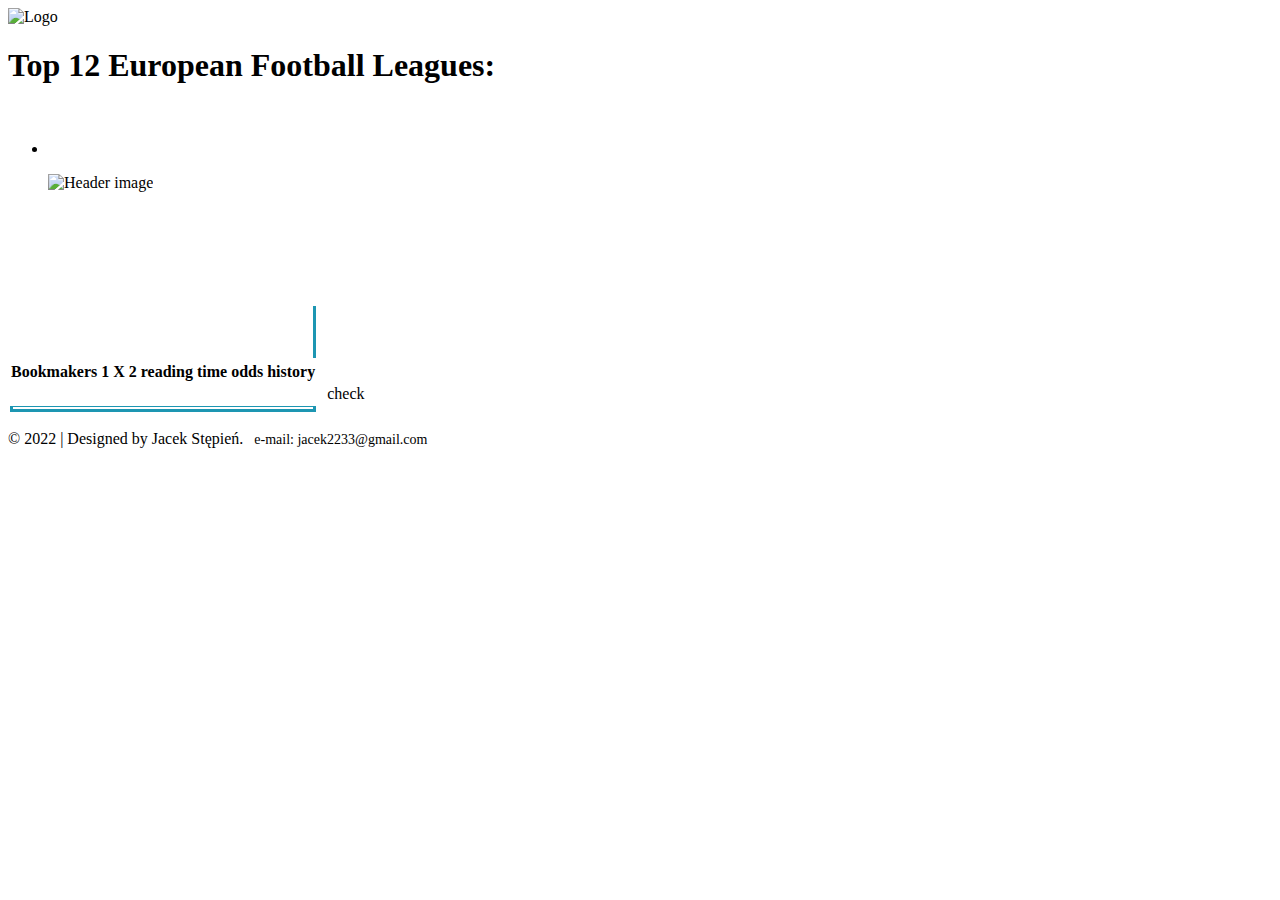
==== target/classes/templates/index.html @ a9c1b664 "!" ====
<!DOCTYPE html>
<html>
<head>
    <meta charset="utf-8"/> 
    <meta http-equiv="X-UA-Compatible" content="IE=edge"/>
    <meta name="viewport" content="width=device-width, initial-scale=1"/>
    <meta name="description" content="Najnowsze kursy polskich bukmacherów! Top 12 europejskich lig piłki nożnej. The latest odds of Polish bookmakers! Top 12 European Football Leagues."/>
    <meta name="keywords" content="bukmacherzy, kursy, bukacherskie, polscy, promocje, typy, najnowsi, najlepsze, 2022, 2023, pilka nozna, polska, obstawianie, najlepsze, bookmakers, polish, betting, tips, odds, best, promotion, 2022, 2023"/>
    <meta name="author" content="Jacek Stepien"/>
    <title>Top 12 European Football Leagues</title>
    <link rel="stylesheet" href="https://fonts.googleapis.com/css?family=Open+Sans:300,400"/>  	<!-- Google web font "Open Sans" -->
    <link rel="stylesheet" href="/css/bootstrap.min.css"/>                                    	<!-- Bootstrap style -->
    <link rel="stylesheet" href="/css/magnific-popup.css"/>                             		<!-- Magnific pop up style, http://dimsemenov.com/plugins/magnific-popup/ -->
    <link rel="stylesheet" href="/css/templatemo-style.css"/>                                 	<!-- Templatemo style -->
    <script type="text/javascript" src="https://www.gstatic.com/charts/loader.js"></script>
</head>
    <body>        
        <div class="container">
            <div class="row">
                <div class="tm-left-right-container">                       
<!-- Left column: logo and menu -->
                    <div class="tm-blue-bg tm-left-column">                        
                        <div class="tm-logo-div text-xs-center">
                            <img src="/img/ball.jpg" alt="Logo"/>
                            <h1 class="tm-site-name">Top 12 European Football Leagues:</h1>
                        </div>              
<!--   Country & League & Left Side   -->      
						<a class="league" th:each="country, z : ${country}" id="menu"  th:href="@{'/index/'+${country.getCountry()}}" th:utext="${country.getLeagueName()}+ '&lt;br /&gt;'"></a>
<!--   League Name Between Country and Matches   -->  			
						<nav class="tm-main-nav">
                            	<li class="tm-nav-item"> <a href="#match0" class="tm-nav-item-link" th:text="${leagueName}"></a></li>     
						</nav>                          	
<!--   Matches (Left Side) -->
						<nav class="tm-main-nav">
                            <ul class="tm-main-nav-ul">
                            	<li id="matches" th:each="m, iterStat : ${matches}"> 
                                    <a th:href="@{'#'+'match'+${iterStat.index}}" style="font-size: 11px;" th:utext="${#dates.format(m.dateTime,'dd.MM HH:mm' )}  + ' - '"></a>
                                    <a th:href="@{'#'+'match'+${iterStat.index}}" th:utext="${m.home}  +' - '+ ${m.away}"></a>
 								</li>
                            </ul>
                        </nav>                                         
                    </div>
<!-- Right column: content -->
                    <div class="tm-right-column">
                    <section th:id="'match0'" class="tm-section">
                        <figure>
                            <img src="/img/boisko2.png" alt="Header image" class="img-fluid"/>    
                        </figure>
					</section>   					
<!--  League Name -->
					<div class="tm-content-div">
                    	<header>
							<h2 class="tm-blue-text tm-welcome-title2 top" th:text="${leagueName}"></h2><br></br>  
						</header>          
<!--  Table Start-->   
           				<table class="grid-container" th:each="m, iterStat : ${matches}">
           				<a th:if="${iterStat.index} != 0"><br></br></a>
							<tbody>
<!-- Section Of Each Table -->
								<tr th:each="m, iterStat : ${matches}"></tr>
								<section class="tm-section" th:id="'match'+${iterStat.index}">						
<!-- Match Over The Table -->		                   
                                	<header>
                                    	<h2 class="tm-blue-text tm-welcome-title tm-margin-b-15" th:utext="  ${m.home} + ' - ' + ${m.away}"></h2> 
                                	</header>                   
                     			</section>		 
<!-- Table Head - Match + Date -->
								<thead>
									<tr>
										<td colspan="6" scope="col" style="height:50px; font-size: 18px; font-weight: 500; color: white; border-right: 3px solid rgba(29,150,178,1);" th:utext="${m.home} + ' - ' + ${m.away} + ' - ' + ${leagueName} + '&lt;br /&gt;' +  ${#dates.format(m.dateTime, 'dd.MM.YYYY')}  + ' - ' +  ${#dates.format(m.dateTime, 'HH:mm')}"></td>
									</tr>
								</thead>						
<!-- Table Head 1 X 2 -->
								<th>Bookmakers</th>
								<th>1</th>
								<th>X</th>
								<th>2</th>
								<th>reading time</th>
								<th>odds history</th>															
<!-- Table Cells -->							
								<tr th:each="bukList, bukStat : ${bukList}">
									<td><a id="one" target="_blank" th:href="@{${bukLinks.get(bukStat.index)}}" th:text="${bukList}"></a></td>
									<td class="highestOdds" th:if="${m.odds.get(bukStat.index).home} == ${highestOdds.get(iterStat.index).home}" th:text="${m.odds.get(bukStat.index).home}"></td>
									<td th:if="${m.odds.get(bukStat.index).home} != ${highestOdds.get(iterStat.index).home}" th:text="( (${m.odds.get(bukStat.index).home} != 0.00)? ${m.odds.get(bukStat.index).home} : '-')"></td>
									<td	class="highestOdds"	th:if="${m.odds.get(bukStat.index).draw} == ${highestOdds.get(iterStat.index).draw}" th:text="${m.odds.get(bukStat.index).draw}"></td>
									<td	th:if="${m.odds.get(bukStat.index).draw} != ${highestOdds.get(iterStat.index).draw}" th:text="( (${m.odds.get(bukStat.index).draw} != 0.00)? ${m.odds.get(bukStat.index).draw} : '-')"></td>
									<td class="highestOdds"	th:if="${m.odds.get(bukStat.index).away} == ${highestOdds.get(iterStat.index).away}" th:text="${m.odds.get(bukStat.index).away}"></td>
									<td	th:if="${m.odds.get(bukStat.index).away} != ${highestOdds.get(iterStat.index).away}" th:text="( (${m.odds.get(bukStat.index).away} != 0.00)? ${m.odds.get(bukStat.index).away} : '-')"></td>
									<td    th:utext="( (${m.odds.get(bukStat.index).dateTime} != null)? ${#dates.format(m.odds.get(bukStat.index).dateTime, 'dd.MM' )} + ' - ' + ${#dates.format(m.odds.get(bukStat.index).dateTime, 'HH:mm' )} + '&lt;br /&gt; '  : ' ')"></td>
									<td th:if="${m.odds.get(bukStat.index).away} != 0.00" id="check"> <a id="check" th:href="@{'/matchdetails/' + ${m.id} + '/' +  ${bukList}}">check</a></td>
									<td th:if="${m.odds.get(bukStat.index).away} == 0.00" id="check"> <a></a></td>	
								</tr>										
							</tbody>									
<!--  Table Foot -->
							<tfoot>
								<tr>
									<td colspan="6" style="border: 3px solid rgba(29,150,178,1); border-top: 1px solid rgba(29,150,178,1);" th:utext="' The best odds for now are' + '&nbsp;&nbsp;' + ${highestOdds.get(iterStat.index).home}+ '&nbsp;&nbsp;' +
											${highestOdds.get(iterStat.index).draw}+ '&nbsp;&nbsp;' +
											${highestOdds.get(iterStat.index).away}+ '&nbsp;&nbsp;'" >
									</td>
								</tr>	
							</tfoot>
<!--  Right side panel, script, score -->
                            <div class="tm-right-out">
                                <div class="char">
                                    <p th:id="${iterStat.index}"></p>
                                </div>
                                <div class="last5">
                                    <p th:text="'Last 5 matches:'"></p>
                                    <p style="font-weight: 700;" th:text="${m.home}+':'"></p>
                                </div>
                                <div class="last6">
                                    <p th:each="lmaa, aaa : ${lm[iterStat.index]}">
                                        <span th:text="( (${lmaa.dateTime} != null)? ${#dates.format(lmaa.dateTime, 'dd.MM')} + ' - ' : ' ')" style="font-size: 12px;"></span>
                                        <span th:if="${lmaa.scoreHome > lmaa.scoreAway} " style="color: green; font-weight: 500;" th:text="${lmaa.home} + ' ' " ></span>
                                        <span th:if="${lmaa.scoreHome > lmaa.scoreAway}" th:text=" ' ' + ${lmaa.scoreHome} + '-' + ${lmaa.scoreAway} + ' ' " ></span>
                                        <span th:if="${lmaa.scoreHome > lmaa.scoreAway}" style="font-weight: 300;" th:text="${lmaa.away}" ></span>
                                        <span th:if="${lmaa.scoreHome == lmaa.scoreAway } AND ${lmaa.scoreHome!=null}" style="font-weight:300;" th:text="${lmaa.home} + ' ' " ></span>
                                        <span th:if="${lmaa.scoreHome == lmaa.scoreAway} AND ${lmaa.scoreHome!=null}" th:text="${lmaa.scoreHome} + '-' + ${lmaa.scoreAway} + ' ' "></span>
                                        <span th:if="${lmaa.scoreHome == lmaa.scoreAway} AND ${lmaa.scoreHome!=null}" style="font-weight: 300;" th:text="${lmaa.away}" ></span>
                                        <span th:if="${lmaa.scoreAway > lmaa.scoreHome}" style="font-weight: 300; " th:text="${lmaa.home}"></span>
                                        <span th:if="${lmaa.scoreAway > lmaa.scoreHome}" th:text=" ' ' + ${lmaa.scoreHome} + '-' + ${lmaa.scoreAway} + ' ' " ></span>
                                        <span th:if="${lmaa.scoreAway > lmaa.scoreHome}" style="color: green; font-weight: 500; " th:text="${lmaa.away}"></span>
                                        <span th:utext="( (${aaa.index} == 4)?  '&lt;br /&gt;' + '&lt;br /&gt;' + '&lt;br /&gt;')"></span>
                                        <span th:if="${aaa.index} == 4" style="font-weight: 700;" th:text="${m.away+':'}" ></span>
                                </p>
                                </div>
                            </div>
						</table>
<!--  Bottom of Page -->						
						<footer>
                                <p class="tm-copyright-p">&copy; <span class="tm-current-year">2022</span> | Designed by Jacek Stępień. <span style="font-size:14px;">&nbsp;&nbsp;e-mail: jacek2233@gmail.com</span></p>
						</footer>
                    </div>  
				</div>
			</div>
		</div> <!-- row -->
	</div> <!-- container -->              
<!-- load JS files -->
        <script src="/js/jquery-1.11.3.min.js"></script>             <!-- jQuery (https://jquery.com/download/) -->
        <script src="/js/jquery.magnific-popup.min.js"></script>     <!-- Magnific pop-up (http://dimsemenov.com/plugins/magnific-popup/) -->
        <script src="/js/jquery.singlePageNav.min.js"></script>      <!-- Single Page Nav (https://github.com/ChrisWojcik/single-page-nav) -->
        <script>     
       
            $(document).ready(function(){

                // Single page nav
                $('.tm-main-nav').singlePageNav({
                    'currentClass' : "active",
                    offset : 20
                });

                // Magnific pop up
                $('.tm-gallery-1').magnificPopup({
                  delegate: 'a', // child items selector, by clicking on it popup will open
                  type: 'image',
                  gallery: {enabled:true}
                  // other options
                }); 

                $('.tm-gallery-2').magnificPopup({
                  delegate: 'a', // child items selector, by clicking on it popup will open
                  type: 'image',
                  gallery: {enabled:true}
                  // other options
                }); 

                $('.tm-gallery-3').magnificPopup({
                  delegate: 'a', // child items selector, by clicking on it popup will open
                  type: 'image',
                  gallery: {enabled:true}
                  // other options
                }); 

                $('.tm-current-year').text(new Date().getFullYear());                
            });
        </script>
        <script th:inline="javascript">
      		google.charts.load('current', {'packages':['corechart']});
      		google.charts.setOnLoadCallback(drawChart);

      		function drawChart() {

        var data1 = google.visualization.arrayToDataTable([ ['', ''], ['1', [[${d[0][0]}]] ] , ['X', [[${d[0][1]}]]], ['2', [[${d[0][2]}]]], ]);
        var data2 = google.visualization.arrayToDataTable([ ['', ''], ['1', [[${d[1][0]}]] ] , ['X', [[${d[1][1]}]]], ['2', [[${d[1][2]}]]], ]);
        var data3 = google.visualization.arrayToDataTable([ ['', ''], ['1', [[${d[2][0]}]] ] , ['X', [[${d[2][1]}]]], ['2', [[${d[2][2]}]]], ]);
        var data4 = google.visualization.arrayToDataTable([ ['', ''], ['1', [[${d[3][0]}]] ] , ['X', [[${d[3][1]}]]], ['2', [[${d[3][2]}]]], ]);
        var data5 = google.visualization.arrayToDataTable([ ['', ''], ['1', [[${d[4][0]}]] ] , ['X', [[${d[4][1]}]]], ['2', [[${d[4][2]}]]], ]);
        var data6 = google.visualization.arrayToDataTable([ ['', ''], ['1', [[${d[5][0]}]] ] , ['X', [[${d[5][1]}]]], ['2', [[${d[5][2]}]]], ]);
        var data7 = google.visualization.arrayToDataTable([ ['', ''], ['1', [[${d[6][0]}]] ] , ['X', [[${d[6][1]}]]], ['2', [[${d[6][2]}]]], ]);
        var data8 = google.visualization.arrayToDataTable([ ['', ''], ['1', [[${d[7][0]}]] ] , ['X', [[${d[7][1]}]]], ['2', [[${d[7][2]}]]], ]);
        var data9 = google.visualization.arrayToDataTable([ ['', ''], ['1', [[${d[8][0]}]] ] , ['X', [[${d[8][1]}]]], ['2', [[${d[8][2]}]]], ]);
        var data10 = google.visualization.arrayToDataTable([ ['', ''], ['1', [[${d[9][0]}]] ] , ['X', [[${d[9][1]}]]], ['2', [[${d[9][2]}]]], ]);
        
        
        var options = {
          	title: 'percentage value',
        	is3D: true,
        	pieSliceText: 'label',
        	fontSize: 13,
        	backgroundColor: '#ffffff',
            pieSliceText: 'label',
        };

        var chart1 = new google.visualization.PieChart(document.getElementById('0'));
        chart1.draw(data1, options);
        
        var chart2 = new google.visualization.PieChart(document.getElementById('1'));
        chart2.draw(data2, options);
        
        var chart3 = new google.visualization.PieChart(document.getElementById('2'));
        chart3.draw(data3, options); 
        
        var chart4 = new google.visualization.PieChart(document.getElementById('3'));
        chart4.draw(data4, options); 
        
        var chart5 = new google.visualization.PieChart(document.getElementById('4'));
        chart5.draw(data5, options);
        
        var chart6 = new google.visualization.PieChart(document.getElementById('5'));
        chart6.draw(data6, options);  
        
        var chart7 = new google.visualization.PieChart(document.getElementById('6'));
        chart7.draw(data7, options);  
        
        var chart8 = new google.visualization.PieChart(document.getElementById('7'));
        chart8.draw(data8, options);  
        
        var chart9 = new google.visualization.PieChart(document.getElementById('8'));
        chart9.draw(data9, options);     
        
        var chart10 = new google.visualization.PieChart(document.getElementById('9'));
        chart10.draw(data10, options);    
      }
    </script>  
           
	</body>
</html>
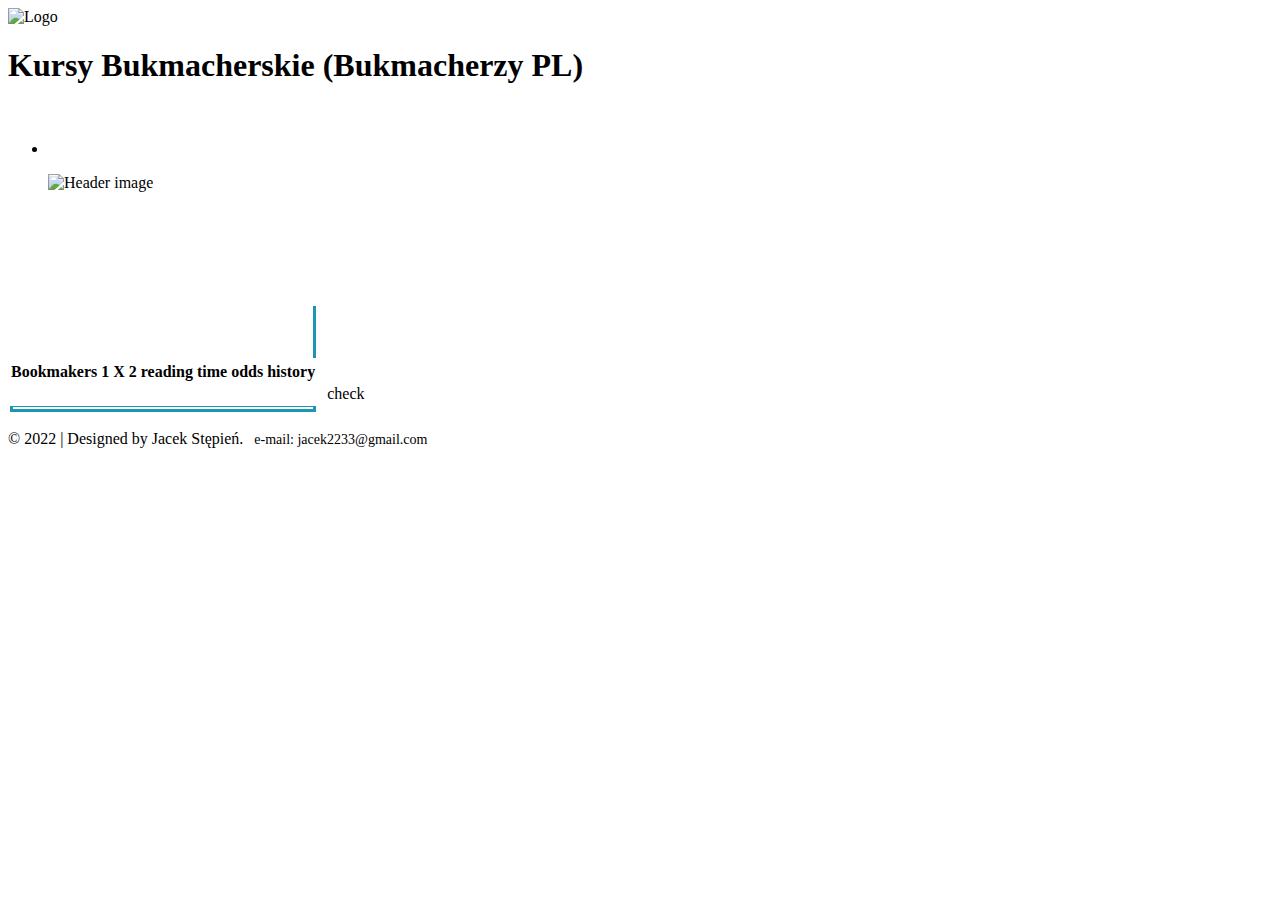
==== commit 8ba64ca3: "a" ====
--- a/target/classes/templates/index.html
+++ b/target/classes/templates/index.html
@@ -5,32 +5,30 @@
     <meta http-equiv="X-UA-Compatible" content="IE=edge"/>
     <meta name="viewport" content="width=device-width, initial-scale=1"/>
     <meta name="description" content="Najnowsze kursy polskich bukmacherów! Top 12 europejskich lig piłki nożnej. The latest odds of Polish bookmakers! Top 12 European Football Leagues."/>
-    <meta name="keywords" content="bukmacherzy, kursy, bukacherskie, polscy, promocje, typy, najnowsi, najlepsze, 2022, 2023, pilka nozna, polska, obstawianie, najlepsze, bookmakers, polish, betting, tips, odds, best, promotion, 2022, 2023"/>
+    <meta name="keywords" content="kursy, bukmacherskie, polscy, bukmacherzy, promocje, typy, najnowsi, najlepsze, najnowsze, 2022, 2023, pilka nozna, liga, polska, obstawianie, bookmakers, polish, betting, tips, odds, best, promotion, 2022, 2023"/>
     <meta name="author" content="Jacek Stepien"/>
-    <title>Top 12 European Football Leagues</title>
-    <link rel="stylesheet" href="https://fonts.googleapis.com/css?family=Open+Sans:300,400"/>  	<!-- Google web font "Open Sans" -->
-    <link rel="stylesheet" href="/css/bootstrap.min.css"/>                                    	<!-- Bootstrap style -->
-    <link rel="stylesheet" href="/css/magnific-popup.css"/>                             		<!-- Magnific pop up style, http://dimsemenov.com/plugins/magnific-popup/ -->
-    <link rel="stylesheet" href="/css/templatemo-style.css"/>                                 	<!-- Templatemo style -->
+    <meta name="msvalidate.01" content="BB163AC84C334B471C1E1AB15988ED80" />
+    <title>Kursy Bukmacherskie z Polskich Bukmacherów</title>
+    <link rel="stylesheet" href="https://fonts.googleapis.com/css?family=Open+Sans:300,400"/>
+    <link rel="stylesheet" href="/css/bootstrap.min.css"/>
+    <link rel="stylesheet" href="/css/magnific-popup.css"/>
+    <link rel="stylesheet" href="/css/templatemo-style.css"/>
+    <link rel="canonical" href="https://kursy-bukmacherskie.com"/>
     <script type="text/javascript" src="https://www.gstatic.com/charts/loader.js"></script>
 </head>
     <body>        
         <div class="container">
             <div class="row">
-                <div class="tm-left-right-container">                       
-<!-- Left column: logo and menu -->
+                <div class="tm-left-right-container">
                     <div class="tm-blue-bg tm-left-column">                        
                         <div class="tm-logo-div text-xs-center">
                             <img src="/img/ball.jpg" alt="Logo"/>
-                            <h1 class="tm-site-name">Top 12 European Football Leagues:</h1>
-                        </div>              
-<!--   Country & League & Left Side   -->      
+                            <h1 class="tm-site-name">Kursy Bukmacherskie (Bukmacherzy PL)</h1>
+                        </div>
 						<a class="league" th:each="country, z : ${country}" id="menu"  th:href="@{'/index/'+${country.getCountry()}}" th:utext="${country.getLeagueName()}+ '&lt;br /&gt;'"></a>
-<!--   League Name Between Country and Matches   -->  			
 						<nav class="tm-main-nav">
                             	<li class="tm-nav-item"> <a href="#match0" class="tm-nav-item-link" th:text="${leagueName}"></a></li>     
-						</nav>                          	
-<!--   Matches (Left Side) -->
+						</nav>
 						<nav class="tm-main-nav">
                             <ul class="tm-main-nav-ul">
                             	<li id="matches" th:each="m, iterStat : ${matches}"> 
@@ -40,44 +38,36 @@
                             </ul>
                         </nav>                                         
                     </div>
-<!-- Right column: content -->
                     <div class="tm-right-column">
                     <section th:id="'match0'" class="tm-section">
                         <figure>
                             <img src="/img/boisko2.png" alt="Header image" class="img-fluid"/>    
                         </figure>
-					</section>   					
-<!--  League Name -->
+					</section>
 					<div class="tm-content-div">
                     	<header>
 							<h2 class="tm-blue-text tm-welcome-title2 top" th:text="${leagueName}"></h2><br></br>  
-						</header>          
-<!--  Table Start-->   
+						</header>
            				<table class="grid-container" th:each="m, iterStat : ${matches}">
            				<a th:if="${iterStat.index} != 0"><br></br></a>
 							<tbody>
-<!-- Section Of Each Table -->
 								<tr th:each="m, iterStat : ${matches}"></tr>
-								<section class="tm-section" th:id="'match'+${iterStat.index}">						
-<!-- Match Over The Table -->		                   
+								<section class="tm-section" th:id="'match'+${iterStat.index}">
                                 	<header>
                                     	<h2 class="tm-blue-text tm-welcome-title tm-margin-b-15" th:utext="  ${m.home} + ' - ' + ${m.away}"></h2> 
                                 	</header>                   
-                     			</section>		 
-<!-- Table Head - Match + Date -->
+                     			</section>
 								<thead>
 									<tr>
 										<td colspan="6" scope="col" style="height:50px; font-size: 18px; font-weight: 500; color: white; border-right: 3px solid rgba(29,150,178,1);" th:utext="${m.home} + ' - ' + ${m.away} + ' - ' + ${leagueName} + '&lt;br /&gt;' +  ${#dates.format(m.dateTime, 'dd.MM.YYYY')}  + ' - ' +  ${#dates.format(m.dateTime, 'HH:mm')}"></td>
 									</tr>
-								</thead>						
-<!-- Table Head 1 X 2 -->
+								</thead>
 								<th>Bookmakers</th>
 								<th>1</th>
 								<th>X</th>
 								<th>2</th>
 								<th>reading time</th>
-								<th>odds history</th>															
-<!-- Table Cells -->							
+								<th>odds history</th>
 								<tr th:each="bukList, bukStat : ${bukList}">
 									<td><a id="one" target="_blank" th:href="@{${bukLinks.get(bukStat.index)}}" th:text="${bukList}"></a></td>
 									<td class="highestOdds" th:if="${m.odds.get(bukStat.index).home} == ${highestOdds.get(iterStat.index).home}" th:text="${m.odds.get(bukStat.index).home}"></td>
@@ -90,8 +80,7 @@
 									<td th:if="${m.odds.get(bukStat.index).away} != 0.00" id="check"> <a id="check" th:href="@{'/matchdetails/' + ${m.id} + '/' +  ${bukList}}">check</a></td>
 									<td th:if="${m.odds.get(bukStat.index).away} == 0.00" id="check"> <a></a></td>	
 								</tr>										
-							</tbody>									
-<!--  Table Foot -->
+							</tbody>
 							<tfoot>
 								<tr>
 									<td colspan="6" style="border: 3px solid rgba(29,150,178,1); border-top: 1px solid rgba(29,150,178,1);" th:utext="' The best odds for now are' + '&nbsp;&nbsp;' + ${highestOdds.get(iterStat.index).home}+ '&nbsp;&nbsp;' +
@@ -100,7 +89,6 @@
 									</td>
 								</tr>	
 							</tfoot>
-<!--  Right side panel, script, score -->
                             <div class="tm-right-out">
                                 <div class="char">
                                     <p th:id="${iterStat.index}"></p>
@@ -127,16 +115,14 @@
                                 </div>
                             </div>
 						</table>
-<!--  Bottom of Page -->						
 						<footer>
                                 <p class="tm-copyright-p">&copy; <span class="tm-current-year">2022</span> | Designed by Jacek Stępień. <span style="font-size:14px;">&nbsp;&nbsp;e-mail: jacek2233@gmail.com</span></p>
 						</footer>
                     </div>  
 				</div>
 			</div>
-		</div> <!-- row -->
-	</div> <!-- container -->              
-<!-- load JS files -->
+		</div>
+	</div>
         <script src="/js/jquery-1.11.3.min.js"></script>             <!-- jQuery (https://jquery.com/download/) -->
         <script src="/js/jquery.magnific-popup.min.js"></script>     <!-- Magnific pop-up (http://dimsemenov.com/plugins/magnific-popup/) -->
         <script src="/js/jquery.singlePageNav.min.js"></script>      <!-- Single Page Nav (https://github.com/ChrisWojcik/single-page-nav) -->
